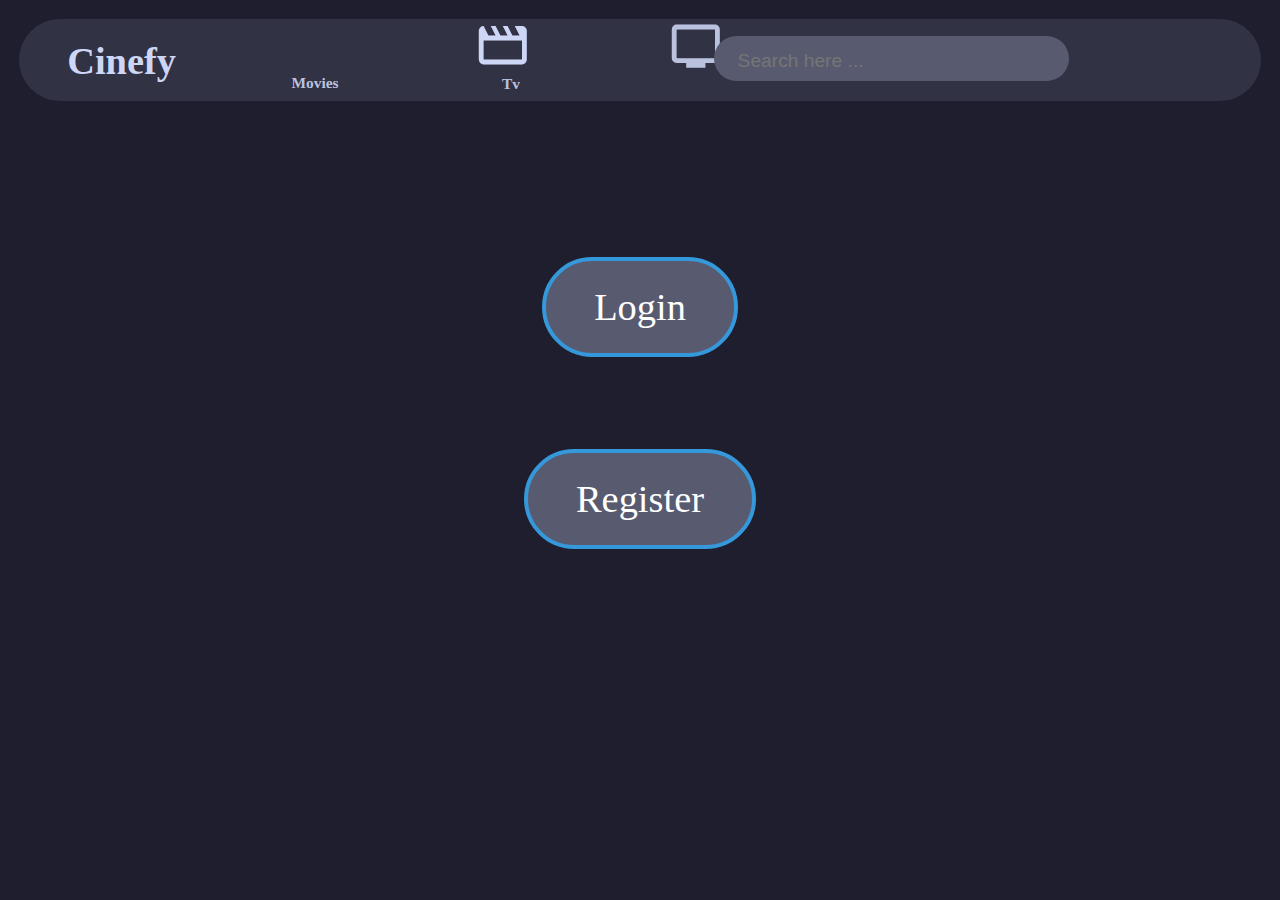
==== login.html @ c8ac9bb3 "added login and movies page" ====
<!DOCTYPE html>
<html lang="en">

<head>
    <meta charset="UTF-8">
    <meta name="viewport" content="width=device-width, initial-scale=2.4">
    <title>Cinefy</title>

    <link rel="stylesheet" href="CSS/mainstylesheet.css">
    <link rel="stylesheet"
        href="https://fonts.googleapis.com/css2?family=Material+Symbols+Outlined:opsz,wght,FILL,GRAD@20..48,100..700,0..1,-50..200" />
</head>

<body>
    <div class="TopBar">
        <a href="index.html" style="text-decoration:none;"><span class="Title">Cinefy</span></a>
        <a style="text-decoration: none;" href="movies.html">
            <span class="material-symbols-outlined" id="movieicon">movie</span>
            <span id="titleofmovie">Movies</span>
        </a>
        <a style="text-decoration: none;" href="https://google.com">
            <span class="material-symbols-outlined" id="tvicon">tv</span>
            <span id="titleoftv">Tv</span>
        </a>
        <div class="SearchBar">
            <input type="text" placeholder="   Search here ..." />
        </div>
        <span class="material-symbols-outlined" id="searchicon">
            search
        </span>
        <span class="material-symbols-outlined" id="profileicon">
            person
        </span>
    </div><br><br><br>
   <center> <a href="#" class="helical-button" id="login-button">Login</a> </center> <br>
   <center>  <a href="#" class="helical-button" id="register-button">Register</a> </center> 
</body>

</html>
---- CSS/mainstylesheet.css ----
body {
    background-color: #1E1E2E;
    font-family: Julius Sans One;
    zoom: 240%;
}

@viewport {
    zoom: 7;
    min-zoom: 7;
    max-zoom: 7;
    user-zoom: zoom;
}

.TopBar {
    border-radius: 95px;
    border: 3px;
    background-color: #313244;
    width: auto;
    height: 34px;
    text-align: left;
}

.Title {
    text-align: center;
    position: relative;
    top: -1px;
    left: 20px;
    font-family: Julius Sans One;
    color: #cdd6f4;
}

.material-symbols-outlined {
    font-variation-settings:
        'FILL' 0,
        'wght' 400,
        'GRAD' 0,
        'opsz' 24;
}

#movieicon {
    text-decoration: none;
    color: #cdd6f4;
    position: relative;
    left: 140px;
    top: -1px;
    width: 70%;
    height: 70%;
}

#titleofmovie {
    text-align: center;
    position: relative;
    left: -302px;
    top: 5px;
    font-size: 0.17cm;
    color: #BAC2DE;
}

#tvicon {
    text-decoration: none;
    color: #cdd6f4;
    position: relative;
    left: 270px;
    top: -28px;
    width: 70%;
    height: 70%;
    color: #BAC2DE;
}

#titleoftv {
    text-align: center;
    position: relative;
    left: -165px;
    top: -22px;
    font-size: 0.17cm;
    color: #BAC2DE;
}

.TopBar {
    border-radius: 95px;
    border: 3px;
    background-color: #313244;
    width: auto;
    height: 34px;
    text-align: left;
}

.TopBar input[type=text] {
    float: right;
    padding: 3px;
    border: 1px;
    font-size: 11px;
    border-radius: 40px;
    background-color: #585B70;
    color: white;
}

.TopBar input::placeholder {
    font-size: 8px;
}

.SearchBar {
    position: relative;
    top: -48px;
    right: 80px;
}

#searchicon {
    position: relative;
    left: 550px;
    top: -50px;
    color: #cdd6f4
}

#profileicon {
    position: relative;
    left: 550px;
    top: -50px;
    color: #cdd6f4;
}

#iconbar{
    color: white;
    font-size: 2rem;
    position: absolute;
    top: 20px;
    right: 20px;
    opacity: 0;
    visibility: hidden;
}



#iconbar:hover{
    color: teal;
}
.logo{
margin-left: 60px;
margin-top: 50px;

}
.logo img{
    height: 7vh;
}
.logo h3{
    color:rgb(18, 241, 241);
    font-size: 25px;
    margin-top: -35px;

    margin-left: 50px;
}
.nav ul{
    display: flex;
}
.nav ul li{
    list-style: none;
}
.nav ul li a{
    text-decoration: none;
    padding: 0px 20px;
    color: rgb(227, 238, 227);
}
.nav ul li a:hover{
    color: teal;
    font-weight: bolder;
}
.user{
    cursor:pointer;
    color:teal;
    margin-top: 40px;
    margin-right: 40px;
}
.user a{
    padding: 10px 30px;
    color: white;
    background-color: teal;
    text-decoration: none;
    border-radius: 10px;
}
.user a:hover{
    background-color: black;
    color: teal;
}
.user i{
    font-size: 20px;
    margin-right: 10px;
}
.user h4{
    border-radius: 40px;
    background: teal;
    padding: 10px 20px;
    margin-top: 40px;
    margin-right: 40px;
}
.user i{
    padding: 0px 14px;
}
.user h4:hover{
    color:teal;
    background: black;
}


.heropage{
    position: absolute;
    color:white;
   margin-top: 100px;
   margin-left: 100px;
}
.inside-heropage{
    line-height:2;
}
.inside-heropage h1{
    font-size: 40px;
}
.inside-heropage p{
    font-size: 17px;
}
span{
    color: teal;
    font-weight: bold;

}
.line1{
height: 2px;
background-color:rgb(18, 241, 241);
width: 12%;
margin-left: 0px;
margin-top: 0px;
position: absolute;
}

.btn1{
    margin-top: 30px;
}
.btn1 a{
    background-color: teal;
    color: white;
    padding: 10px 25px;
    text-decoration: none;
    border-radius: 30px;
}
.btn1 a:hover{
    background: black;
    color: teal;
}

.btn1 i{
    color:black;
    padding: 0px 10px;
}
.btn1 i:hover{
    color: white;
}
.poster{
    margin-top: 130px;
    margin-right: 150px;
}
.poster img{
    height:320px;
    float: right;
    border-radius: 10px;
}
.latest-movies{
    position: absolute;
    width:100%;
    height: 100%;
   background-color: 1e1e2e;
    margin-top: 500px;
    padding: 0px 20px;
}
.latest-movies h1{
    font-size: 20px;
    color:rgb(240, 244, 244);
    
}
.latest-container{
    padding: 10px 0px;
}
.latest-container{
    display: flex;
    margin-top: 30px;
    justify-content: space-between;
    align-items: center;
}
.latest-inside img{
    height: 122px;
    cursor: pointer;
    padding: 4px;
    transition: all 500ms ease-in-out;
}
.latest-inside img:hover{
    transform: scale(1.2);
}
.heading1{
    color: white;
    line-height: 1.5;
}
.heading1 h4{
    font-size: 15px;
}
.heading1 h6{
    font-size: 12px;
}
.btn2{
    margin-top: -30px;
    margin-left: 150px;
}
.btn2 a{
    font-size: 13px;
    text-decoration: none;
    background: teal;
    padding: 7px 7px;
    border-radius: 10%;
    color: white;

}
.hollywood-movies{
    position: absolute;
    width:100%;
    height: 100%;
   background-color: 1e1e2e;
    padding: 0px 20px;
    color: white;
    margin-top: 850px;
}
.hollywood-movies h1{
    font-size: 20px;
    color:rgb(253, 253, 253);
}
.hollywood-container{
    margin-top: 30px;
    display: flex;
    justify-content: space-between;
    align-items: center;
}
.hollywood-inside h3{
    font-size: 15px;
    font-weight:500;
    margin-top: 6px;
   
}
.hollywood-inside img{
   height: 250px;
   border-radius: 10px;
   transition: all 500ms ease-in-out;
}
.hollywood-inside img:hover{
    transform: scale(1.1);
    cursor: pointer;
}
.imdb{
    background: teal;
    border-radius:20px;
    position:absolute;
    padding: 10px 10px;
    color: white;
    margin-top: -80px;
    margin-left: 120px;
    font-weight: bolder;
}
.more1{
position: absolute;
 margin-top: 860px;
 margin-left: 1220px;
}
.more1 a{

    color:teal;
    font-weight: bolder;
    text-decoration: none;

}

.tollywood-movies{
    position: absolute;
    width:100%;
    height: 100%;
   background-color: black;
    padding: 0px 20px;
    color: white;
    margin-top: 1300px;
}
.tollywood-movies h1{
    font-size: 20px;
    color:rgb(18, 241, 241);
}
.tollywood-container{
    margin-top: 30px;
    display: flex;
    justify-content: space-between;
    align-items: center;
}
.tollywood-inside h3{
    font-size: 15px;
    font-weight:500;
    margin-top: 6px;
   
}
.tollywood-inside img{
   height: 250px;
   transition: all 500ms ease-in-out;
   border-radius: 10px;
}
.tollywood-inside img:hover{
    transform: scale(1.1);
    cursor: pointer;
}
.imdb{
    background: teal;
    border-radius:20px;
    position:absolute;
    padding: 10px 10px;
    color: white;
    margin-top: -80px;
    margin-left: 120px;
    font-weight: bolder;
}

.collywood-movies{
    position: absolute;
    width:100%;
    height: 100%;
   background-color: black;
    padding: 0px 20px;
    color: white;
    margin-top: 1750px;
}
.collywood-movies h1{
    font-size: 20px;
    color:rgb(18, 241, 241);
}
.collywood-container{
    margin-top: 30px;
    display: flex;
    justify-content: space-between;
    align-items: center;
}
.collywood-inside h3{
    font-size: 15px;
    font-weight:500;
    margin-top: 6px;
   
}
.collywood-inside img{
   height: 250px;
   transition: all 500ms ease-in-out;
   border-radius: 10px;
}
.collywood-inside img:hover{
    transform: scale(1.1);
    cursor: pointer;
}
.imdb{
    background: teal;
    border-radius:20px;
    position:absolute;
    padding: 10px 10px;
    color: white;
    margin-top: -80px;
    margin-left: 120px;
    font-weight: bolder;
}
.more3{
    position: absolute;
    margin-top: 1300px;
    margin-left: 1220px;
}
.more3 a{
    color:teal;
    font-weight: bolder;
    text-decoration: none;
}
.tollywood-movies{
    position: absolute;
    width:100%;
    height: 100%;
   background-color: black;
    padding: 0px 20px;
    color: white;
    margin-top: 1300px;
}
.tollywood-movies h1{
    font-size: 20px;
    color:rgb(18, 241, 241);
}
.tollywood-container{
    margin-top: 30px;
    display: flex;
    justify-content: space-between;
    align-items: center;
}
.tollywood-inside h3{
    font-size: 15px;
    font-weight:500;
    margin-top: 6px;
}
.tollywood-inside img{
   height: 250px;
   transition: all 500ms ease-in-out;
   border-radius: 10px;
}
.tollywood-inside img:hover{
    transform: scale(1.1);
    cursor: pointer;
}
.imdb{
    background: teal;
    border-radius:20px;
    position:absolute;
    padding: 10px 10px;
    color: white;
    margin-top: -80px;
    margin-left: 120px;
    font-weight: bolder;
}
.more2{
    position: absolute;
 margin-top: 1730px;
 margin-left: 1220px;
}
.more2 a{
   color: teal;
    font-weight: bolder;
    text-decoration: none;
}
.iollywood-movies{
    position: absolute;
    width:100%;
    height: 100%;
   background-color: black;
    padding: 0px 20px;
    color: white;
    margin-top: 2200px;
}
.iollywood-movies h1{
    font-size: 20px;
    color:rgb(18, 241, 241);
}
.iollywood-container{
    margin-top: 30px;
    display: flex;
    justify-content: space-between;
    align-items: center;
}
.iollywood-inside h3{
    font-size: 15px;
    font-weight:500;
    margin-top: 6px;
}
.iollywood-inside img{
   height: 250px;
   transition: all 500ms ease-in-out;
   border-radius: 10px;
}
.iollywood-inside img:hover{
    transform: scale(1.1);
    cursor: pointer;
}
.imdb{
    background: teal;
    border-radius:20px;
    position:absolute;
    padding: 10px 10px;
    color: white;
    margin-top: -80px;
    margin-left: 120px;
    font-weight: bolder;
}
.more4{
    position: absolute;
 margin-top: 2200px;
 margin-left: 1220px;
}
.more4 a{
    color:teal;
    font-weight: bolder;
    text-decoration: none;
}
.sollywood-movies{
    position: absolute;
    width:100%;
    height: 75%;
   background-color: black;
    padding: 0px 20px;
    color: white;
    margin-top: 2650px;
}
.sollywood-movies h1{
    font-size: 20px;
    color:rgb(18, 241, 241);
}
.sollywood-container{
    margin-top: 30px;
    display: flex;
    justify-content: space-between;
    align-items: center;
}
.sollywood-inside h3{
    font-size: 15px;
    font-weight:500;
    margin-top: 6px;
   
}
.sollywood-inside img{
   height: 250px;
   border-radius: 10px;
   transition: all 500ms ease-in-out;
}
.sollywood-inside img:hover{
    transform: scale(1.1);
    cursor: pointer;
}
.imdb{
    background: teal;
    border-radius:20px;
    position:absolute;
    padding: 10px 10px;
    color: white;
    margin-top: -80px;
    margin-left: 120px;
    font-weight: bolder;
}
.more5{
position: absolute;
 margin-top: 860px;
 margin-left: 1220px;
}
.more5 a{

    color:teal;
    font-weight: bolder;
    text-decoration: none;
}
.akira{

    position: absolute;
    height:100%;
    width: 100%;
    background: black;
    color: white;
    margin-top: 3100px;
}
.yt-movies{
    padding: 10px 170px;
    line-height: 1.9;
}
.yt-movies h1{
    color:rgb(18, 241, 241);
}
.yt-movies p{
    font-size: 25px;
}
.line{
    height: 2px;
    background-color: white;
    width: 7%;
    margin-left: 170px;
    position: absolute;
}
.yt-container{
    display: flex;
    justify-content: space-between;
    align-items: center;
}
.inside-yt img{
    padding: 10px 0px;
    height: 350px;
    border-radius: 50px;
}
.heading2 p{
    font-size: 15px;   
}
.like{
    font-size: 15px;
    float: right;
    margin-top: -56px;
}
.youtubebtn{
    position:absolute;
    height:30%;
    background-color: black;
    width: 100%;
    margin-top: 3700px;
    text-align: center;
}
.youtubebtn a{
    text-decoration: none;
    padding: 10px 30px;
    background: teal;
    color: black;
    font-weight: 700;
    border-radius: 40px;
}
.youtubebtn i{
    padding:0px 4px;
    font-size: 19px;
}
.footer{
    position: absolute;
    margin-top: 3860px;
    height: 20vh;
    color: white;
    background:#141414;
    width: 100%;
}

.logopart img{
    height:7vh;
    margin-left: 70px;
    margin-top: -50px;
}
.logopart h1{
    color:rgb(18, 241, 241);
font-size: 25px;
margin-top: 40px;
margin-left: 120px;
}
.footer-container{
    display: flex;
    justify-content: space-between;
    align-items: center;
}
.copyright{
    font-size: 16px;
    font-weight: 500;
    margin-top: 30px;
}
.socials i{
    font-size: 27px;
    margin-top: 30px;
    padding: 0px 4px;
    color: rgb(18, 241, 241);
}
.btn4{
    margin-right: 60px;
    margin-top: 30px;
}
.btn4 a{
    text-decoration: none;
    padding: 10px 25px;
    color: black;
    background: teal;
    border-radius: 30px;
}

.scroll{
    position: fixed;
    width: 50px;
    height: 50px;
    background: teal;
    border-radius: 50px;
    bottom: 100px;
    right: 50px;
    text-decoration: none;
    font-size: 22px;
    line-height: 50px;
    text-align: center;
}
.scroll i{
    color: black;
}
.hamburger{
    background-color: transparent;
    border: 0;
    color: white;
    text-decoration: none;
    display: none;
    cursor: pointer;
}
.hamburger:focus{
    outline: none;
}

@media(max-width:360px)
{
    .nav ul{
        display: none;
    }
    .hamburger {
        display: block; 
    }


}

.helical-button {
    display: inline-block;
    padding: 10px 20px;
    font-size: 16px;
    text-align: center;
    text-decoration: none;
    border-radius: 50px;
    background: #585B70;
    color: #fff;
    border: 2px solid #3498db;

    margin: 10px;
}

.helical-button:hover {
    background: linear-gradient(to left, #3498db, #2c3e50);

}
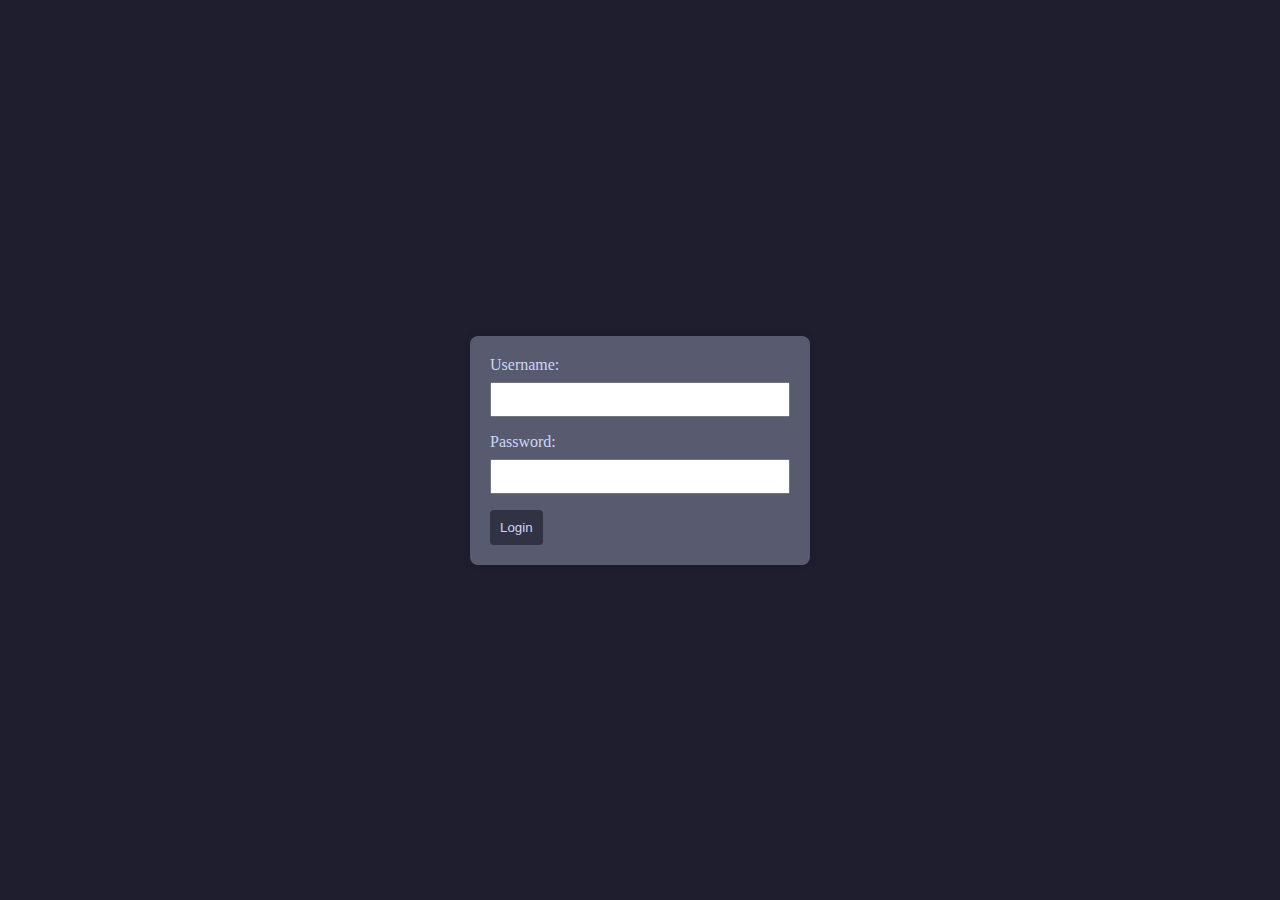
==== commit 2d182788: "edit." ====
--- a/login.html
+++ b/login.html
@@ -3,37 +3,65 @@
 
 <head>
     <meta charset="UTF-8">
-    <meta name="viewport" content="width=device-width, initial-scale=2.4">
-    <title>Cinefy</title>
+    <meta name="viewport" content="width=device-width, initial-scale=1.0">
+    <title>Login Page</title>
+    <style>
+        body {
+    background-color: #1E1E2E;
+    font-family: Julius Sans One;
+            margin: 0;
+            display: flex;
+            align-items: center;
+            justify-content: center;
+            height: 100vh;
+            color:#cdd6f4;
+        }
 
-    <link rel="stylesheet" href="CSS/mainstylesheet.css">
-    <link rel="stylesheet"
-        href="https://fonts.googleapis.com/css2?family=Material+Symbols+Outlined:opsz,wght,FILL,GRAD@20..48,100..700,0..1,-50..200" />
+        form {
+            background-color: #585B70;
+            padding: 20px;
+            border-radius: 8px;
+            box-shadow: 0 0 10px rgba(0, 0, 0, 0.1);
+            width: 300px;
+        }
+
+        label {
+            display: block;
+            margin-bottom: 8px;
+        }
+
+        input {
+            width: 100%;
+            padding: 8px;
+            margin-bottom: 16px;
+            box-sizing: border-box;
+        }
+
+        button {
+            background-color: #313244;
+            color: #cdd6f4;
+            padding: 10px;
+            border: none;
+            border-radius: 4px;
+            cursor: pointer;
+        }
+
+        button:hover {
+            background-color: #313244;
+        }
+    </style>
 </head>
 
 <body>
-    <div class="TopBar">
-        <a href="index.html" style="text-decoration:none;"><span class="Title">Cinefy</span></a>
-        <a style="text-decoration: none;" href="movies.html">
-            <span class="material-symbols-outlined" id="movieicon">movie</span>
-            <span id="titleofmovie">Movies</span>
-        </a>
-        <a style="text-decoration: none;" href="https://google.com">
-            <span class="material-symbols-outlined" id="tvicon">tv</span>
-            <span id="titleoftv">Tv</span>
-        </a>
-        <div class="SearchBar">
-            <input type="text" placeholder="   Search here ..." />
-        </div>
-        <span class="material-symbols-outlined" id="searchicon">
-            search
-        </span>
-        <span class="material-symbols-outlined" id="profileicon">
-            person
-        </span>
-    </div><br><br><br>
-   <center> <a href="#" class="helical-button" id="login-button">Login</a> </center> <br>
-   <center>  <a href="#" class="helical-button" id="register-button">Register</a> </center> 
+    <form action="index.html" method="post">
+        <label for="username">Username:</label>
+        <input type="text" id="username" name="username" required>
+
+        <label for="password">Password:</label>
+        <input type="password" id="password" name="password" required>
+
+        <button type="submit">Login</button>
+    </form>
 </body>
 
-</html>+</html>
